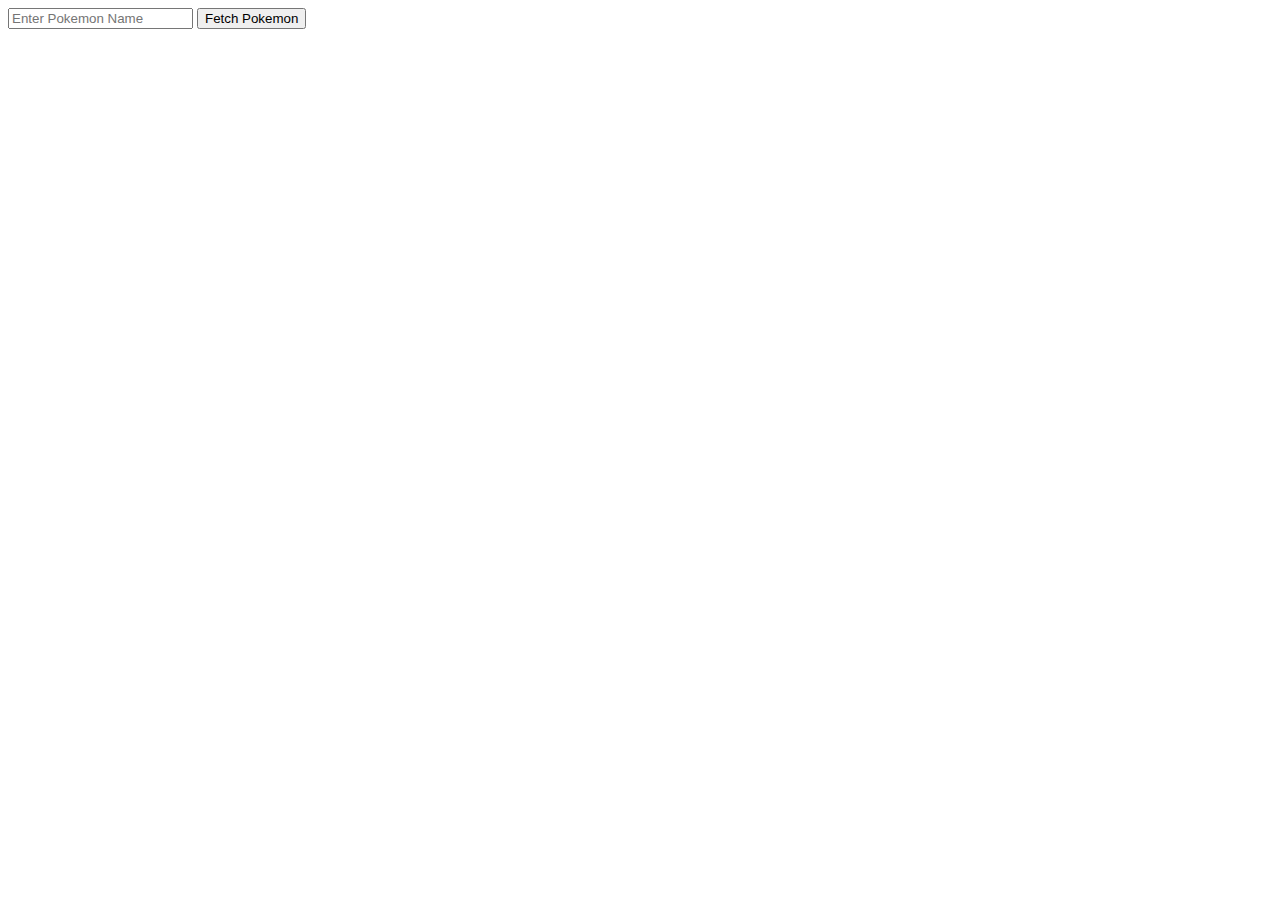
==== RunGame/fetch.html @ 19c02c38 "initial commit" ====
<!DOCTYPE html>
<html lang="en">
<head>
    <meta charset="UTF-8">
    <meta name="viewport" content="width=device-width, initial-scale=1.0">
    <title>Document</title>
</head>
<body>
    <input type="text" id="pokemonName" placeholder="Enter Pokemon Name">
    <button onclick="fetchData()">Fetch Pokemon</button> <br>

    <img src="" alt="Pokemon Sprite" id="pokemonSprite" style="display: none;">
    <script src="fetch.js"></script>
</body>
</html>
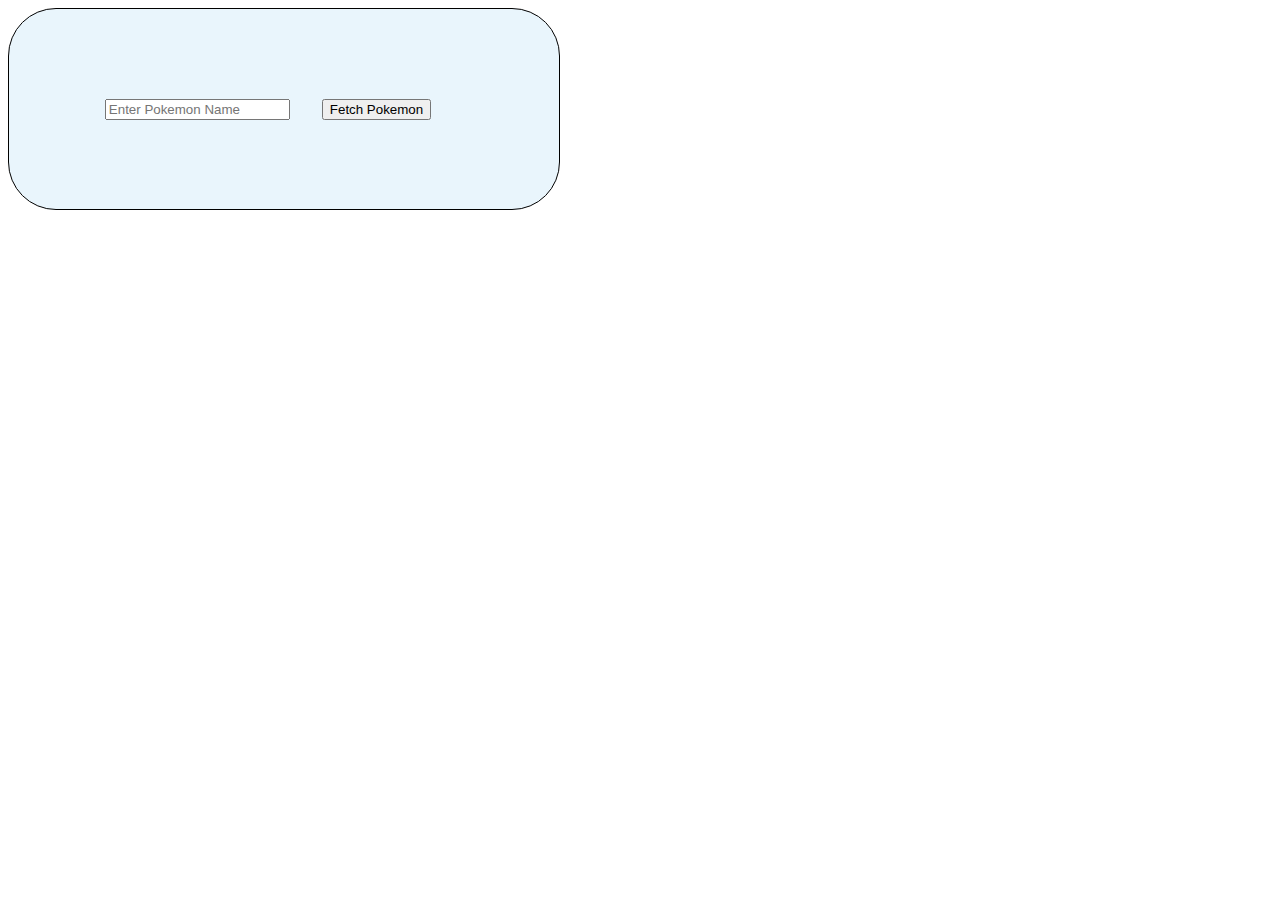
==== commit f0077e0f: "added some styling to the boxes" ====
--- a/RunGame/fetch.html
+++ b/RunGame/fetch.html
@@ -4,12 +4,14 @@
     <meta charset="UTF-8">
     <meta name="viewport" content="width=device-width, initial-scale=1.0">
     <title>Document</title>
+    <link rel="stylesheet" href="fetch.css">
 </head>
 <body>
+    <div class="box">
     <input type="text" id="pokemonName" placeholder="Enter Pokemon Name">
     <button onclick="fetchData()">Fetch Pokemon</button> <br>
-
-    <img src="" alt="Pokemon Sprite" id="pokemonSprite" style="display: none;">
+    </div>
+    <img src="" alt="Pokemon Sprite" id="pokemonSprite">
     <script src="fetch.js"></script>
 </body>
 </html>--- a/RunGame/fetch.css
+++ b/RunGame/fetch.css
@@ -0,0 +1,28 @@
+
+.box{
+    display: flex;
+    justify-content: center;
+    align-items: center;
+    gap: 2rem;
+    height: 200px;
+    width: 550px;
+    background-color: #e9f5fc;
+    border: 1px solid #000;
+    border-radius: 3rem;
+}
+
+#pokemonSprite{
+    width: 150px;
+    height: 150px;
+    border-radius: 2rem;
+    margin: 10px;
+    display: none;
+    border: 1px solid #000;
+    cursor: pointer;
+    box-shadow: 3px 6px 1px rgba(42, 87, 69, 0.2);
+
+}
+
+#pokemonSprite:hover{
+    box-shadow: none;
+}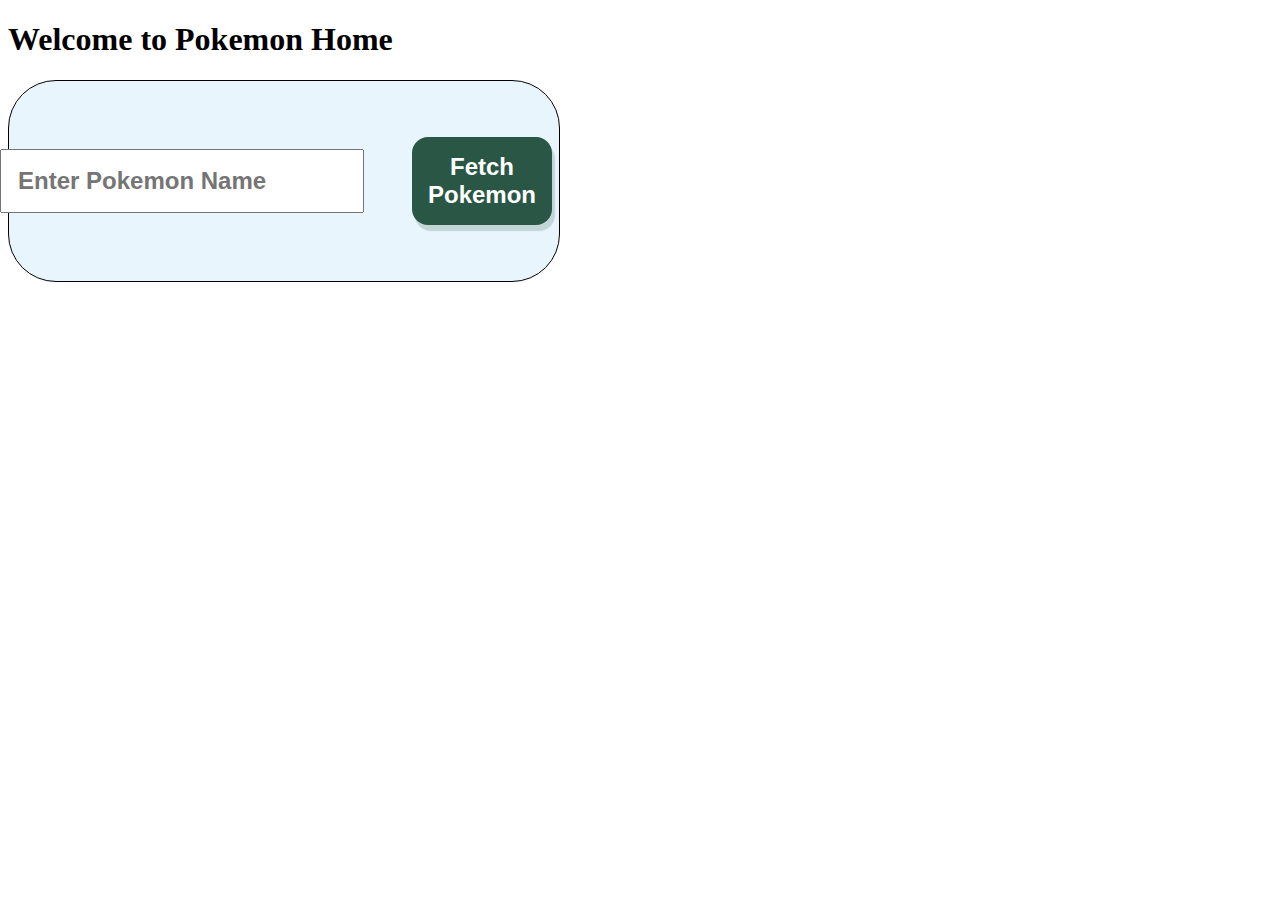
==== commit f3d67512: "added spacing between elements" ====
--- a/RunGame/fetch.html
+++ b/RunGame/fetch.html
@@ -3,10 +3,11 @@
 <head>
     <meta charset="UTF-8">
     <meta name="viewport" content="width=device-width, initial-scale=1.0">
-    <title>Document</title>
+    <title>Pokemon Family</title>
     <link rel="stylesheet" href="fetch.css">
 </head>
 <body>
+    <h1>Welcome to Pokemon Home</h1>
     <div class="box">
     <input type="text" id="pokemonName" placeholder="Enter Pokemon Name">
     <button onclick="fetchData()">Fetch Pokemon</button> <br>
--- a/RunGame/fetch.css
+++ b/RunGame/fetch.css
@@ -25,4 +25,25 @@
 
 #pokemonSprite:hover{
     box-shadow: none;
+}
+
+#pokemonName{
+    font-size: 1.5rem;
+    font-weight: bold;
+    color: #383535;
+    padding: 1rem;
+    position: relative;
+    margin: 1rem;
+}
+
+button{
+    padding: 1rem;
+    font-size: 1.5rem;
+    font-weight: bold;
+    color: #fff;
+    background-color: #2a5745;
+    border: none;
+    border-radius: 1rem;
+    cursor: pointer;
+    box-shadow: 3px 6px 1px rgba(42, 87, 69, 0.2);
 }